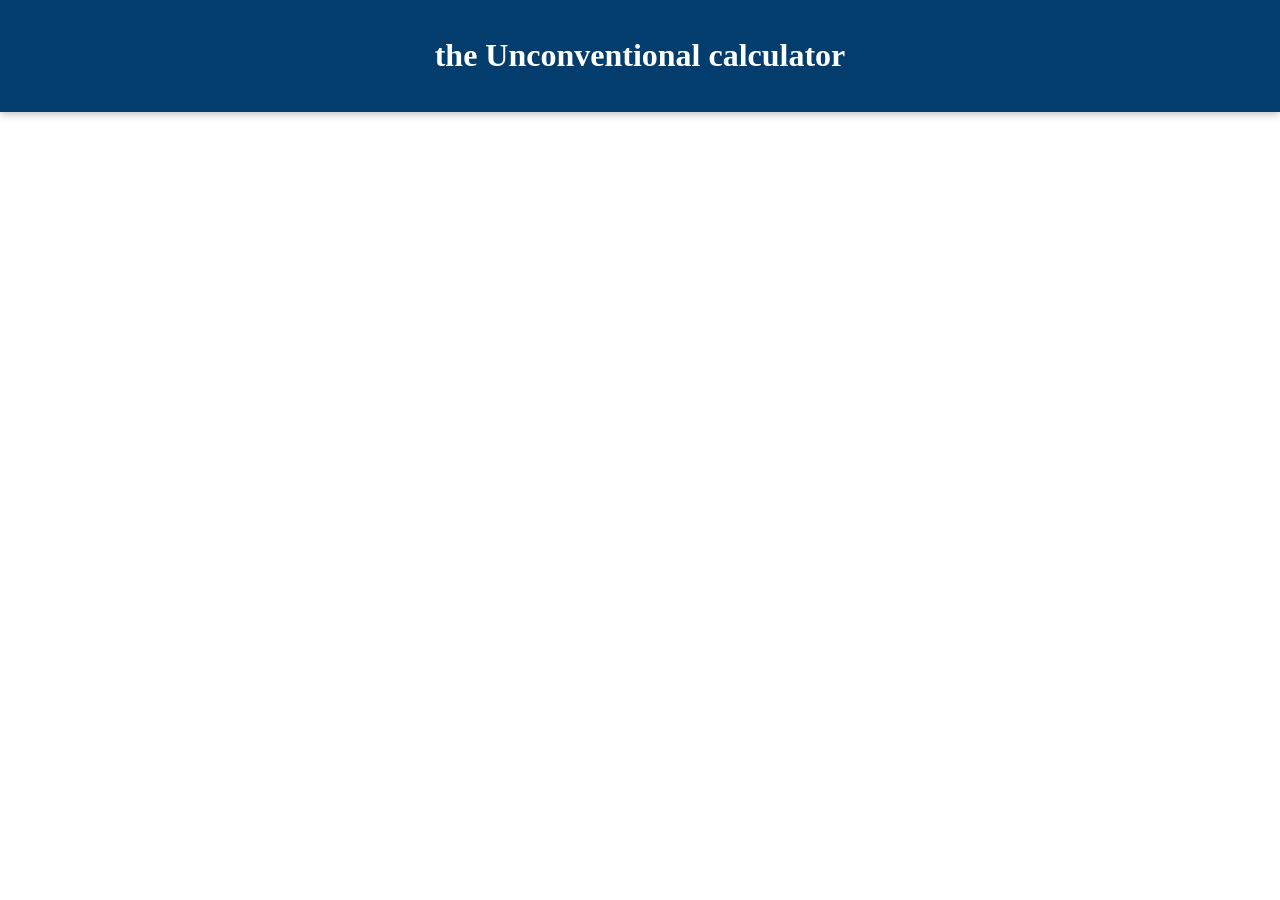
==== demo/w01_dom_56/index.html @ 6a2040de "W01-P1: Show the w01-dom title" ====
<!DOCTYPE html>
<html lang="en">
<head>
    <meta charset="UTF-8">
    <meta name="viewport" content="width=device-width, initial-scale=1.0">
    <link rel="stylesheet" href="./css/w01_56.css">
    <title>the DOM demo</title>
</head>
<body>
    <header>
        <h1>the Unconventional calculator</h1>
    </header>
    <script src="./js/w01_56.js"></script>
</body>
</html>
---- demo/w01_dom_56/css/w01_56.css ----
* {
    box-sizing: border-box;
  }
  
  html {
    font-family: 'Roboto', open-sans;
  }
  
  body {
    margin: 0;
  }
  
  header {
    background: #023d6d;
    color: white;
    padding: 1rem;
    text-align: center;
    box-shadow: 0 2px 8px rgba(0, 0, 0, 0.26);
    width: 100%;
  }
  
  #results,
  #calculator {
    margin: 2rem auto;
    width: 40rem;
    max-width: 90%;
    border: 1px solid #023d6d;
    border-radius: 10px;
    padding: 1rem;
    color: #023d6d;
  }
  
  #results {
    text-align: center;
  }
  
  #calculator input {
    font: inherit;
    font-size: 3rem;
    border: 2px solid #023d6d;
    width: 10rem;
    padding: 0.15rem;
    margin: auto;
    display: block;
    color: #023d6d;
    text-align: center;
  }
  
  #calculator input:focus {
    outline: none;
  }
  
  #calculator button {
    font: inherit;
    background: #023d6d;
    color: white;
    border: 1px solid #023d6d;
    padding: 1rem;
    cursor: pointer;
  }
  
  #calculator button:focus {
    outline: none;
  }
  
  #calculator button:hover,
  #calculator button:active {
    background: #084f88;
    border-color: #084f88;
  }
  
  #calc-actions button {
    width: 4rem;
  }
  
  #calc-actions {
    margin-top: 1rem;
    text-align: center;
  }
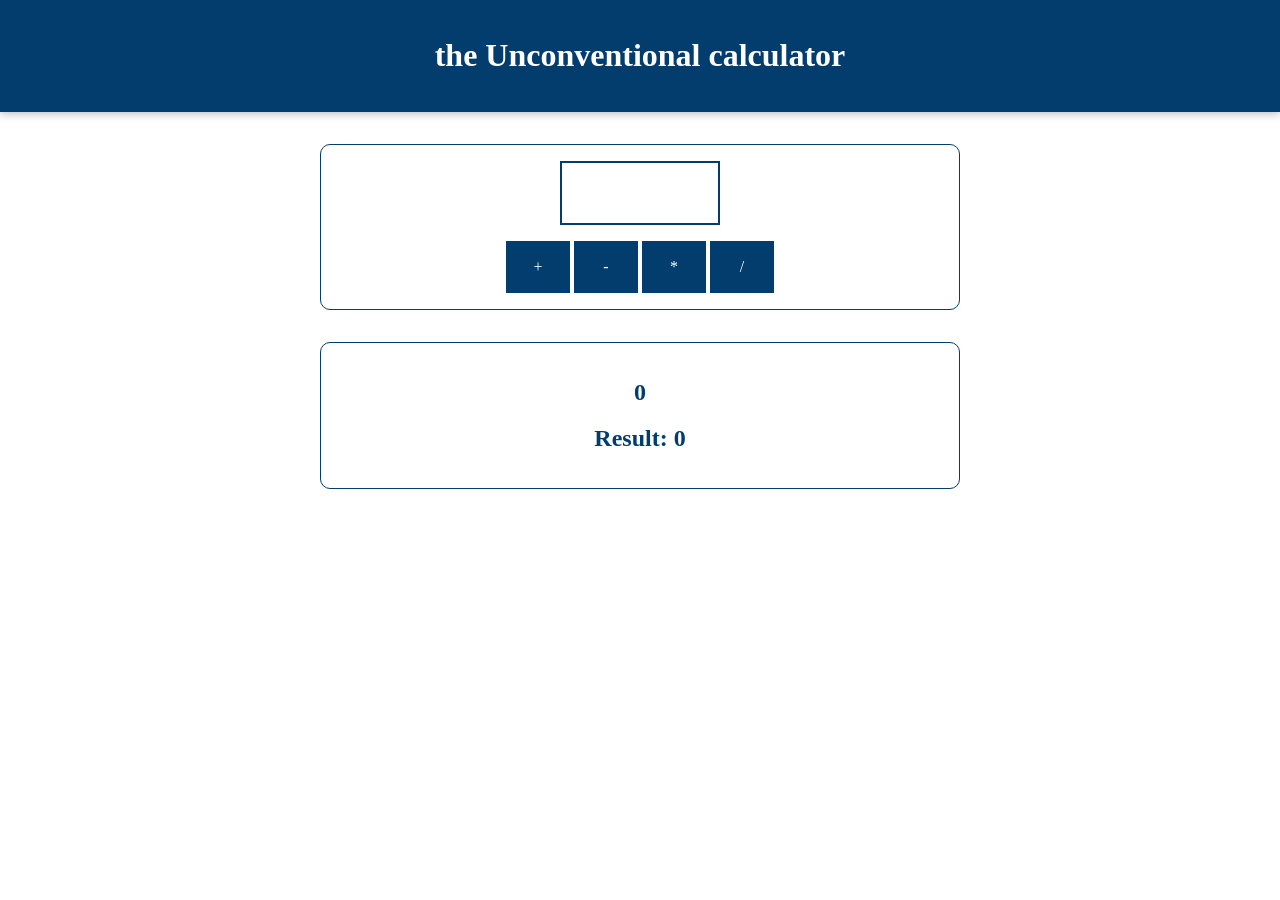
==== commit 4f1493fc: "W01-P2: implement add function" ====
--- a/demo/w01_dom_56/index.html
+++ b/demo/w01_dom_56/index.html
@@ -1,15 +1,30 @@
 <!DOCTYPE html>
 <html lang="en">
-<head>
-    <meta charset="UTF-8">
-    <meta name="viewport" content="width=device-width, initial-scale=1.0">
-    <link rel="stylesheet" href="./css/w01_56.css">
+  <head>
+    <meta charset="UTF-8" />
+    <meta name="viewport" content="width=device-width, initial-scale=1.0" />
+    <link rel="stylesheet" href="./css/w01_56.css" />
     <title>the DOM demo</title>
-</head>
-<body>
+  </head>
+  <body>
     <header>
-        <h1>the Unconventional calculator</h1>
+      <h1>the Unconventional calculator</h1>
     </header>
+
+    <section id="calculator">
+      <input type="number" id="input-number" />
+      <div id="calc-actions">
+        <button type="button" id="btn-add">+</button>
+        <button type="button" id="btn-subtract">-</button>
+        <button type="button" id="btn-multiply">*</button>
+        <button type="button" id="btn-divide">/</button>
+      </div>
+    </section>
+    <section id="results">
+      <h2 id="current-calculation">0</h2>
+      <h2>Result: <span id="current-result">0</span></h2>
+    </section>
+
     <script src="./js/w01_56.js"></script>
-</body>
-</html>+  </body>
+</html>
